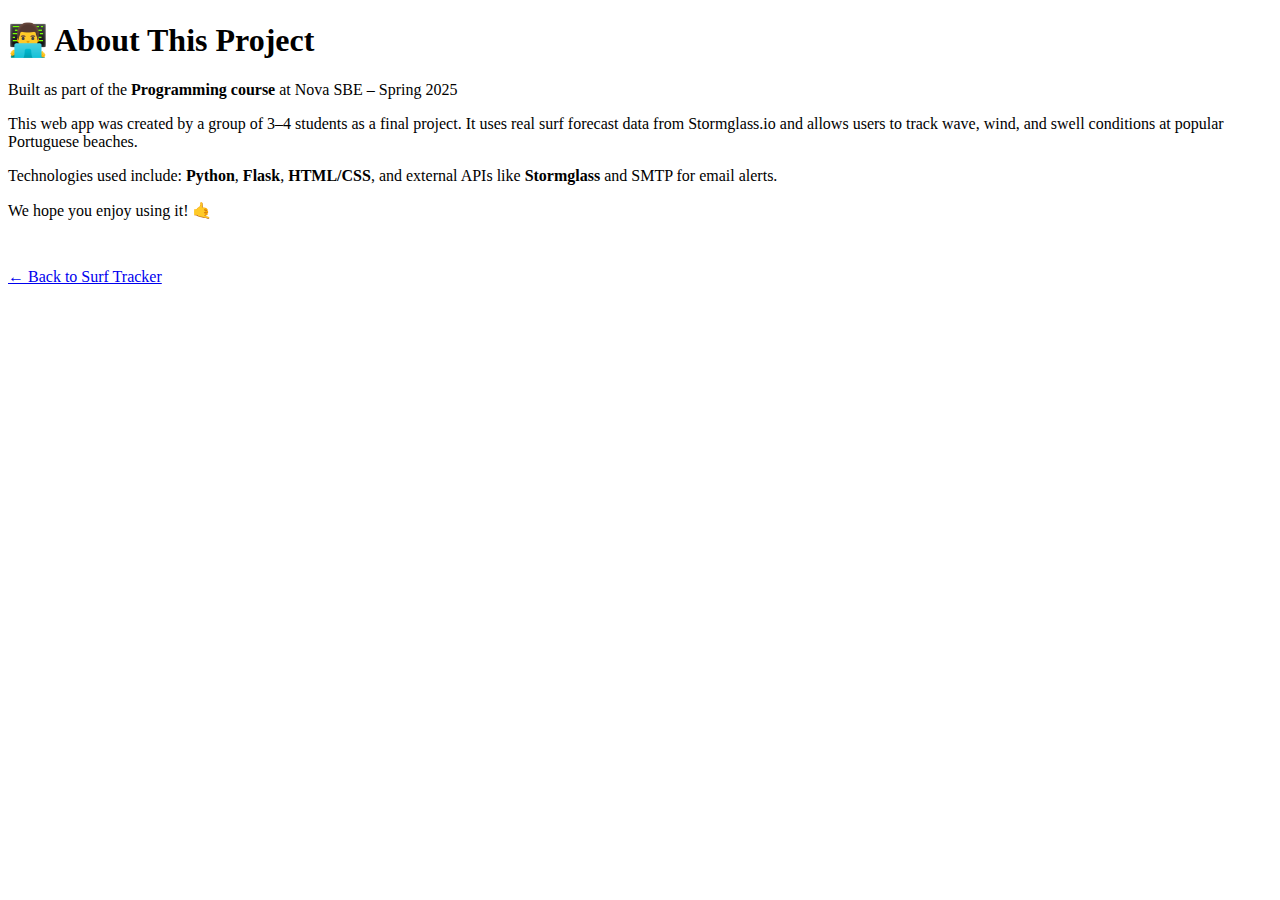
==== templates/about.html @ 0726e4de "new style" ====
<!DOCTYPE html>
<html lang="en">
<head>
    <meta charset="UTF-8">
    <title>About – Surf Tracker</title>
    <link rel="stylesheet" href="{{ url_for('static', filename='style.css') }}">
</head>
<body>
  <div class="app-container">
    <h1>👨‍💻 About This Project</h1>
    <p class="subtitle">Built as part of the <strong>Programming course</strong> at Nova SBE – Spring 2025</p>

    <div class="form-row">
      <p>This web app was created by a group of 3–4 students as a final project. It uses real surf forecast data from Stormglass.io and allows users to track wave, wind, and swell conditions at popular Portuguese beaches.</p>
      <p>Technologies used include: <strong>Python</strong>, <strong>Flask</strong>, <strong>HTML/CSS</strong>, and external APIs like <strong>Stormglass</strong> and SMTP for email alerts.</p>
      <p>We hope you enjoy using it! 🤙</p>
    </div>

    <a href="/" style="display: inline-block; margin-top: 2em;">← Back to Surf Tracker</a>
  </div>
</body>
</html>
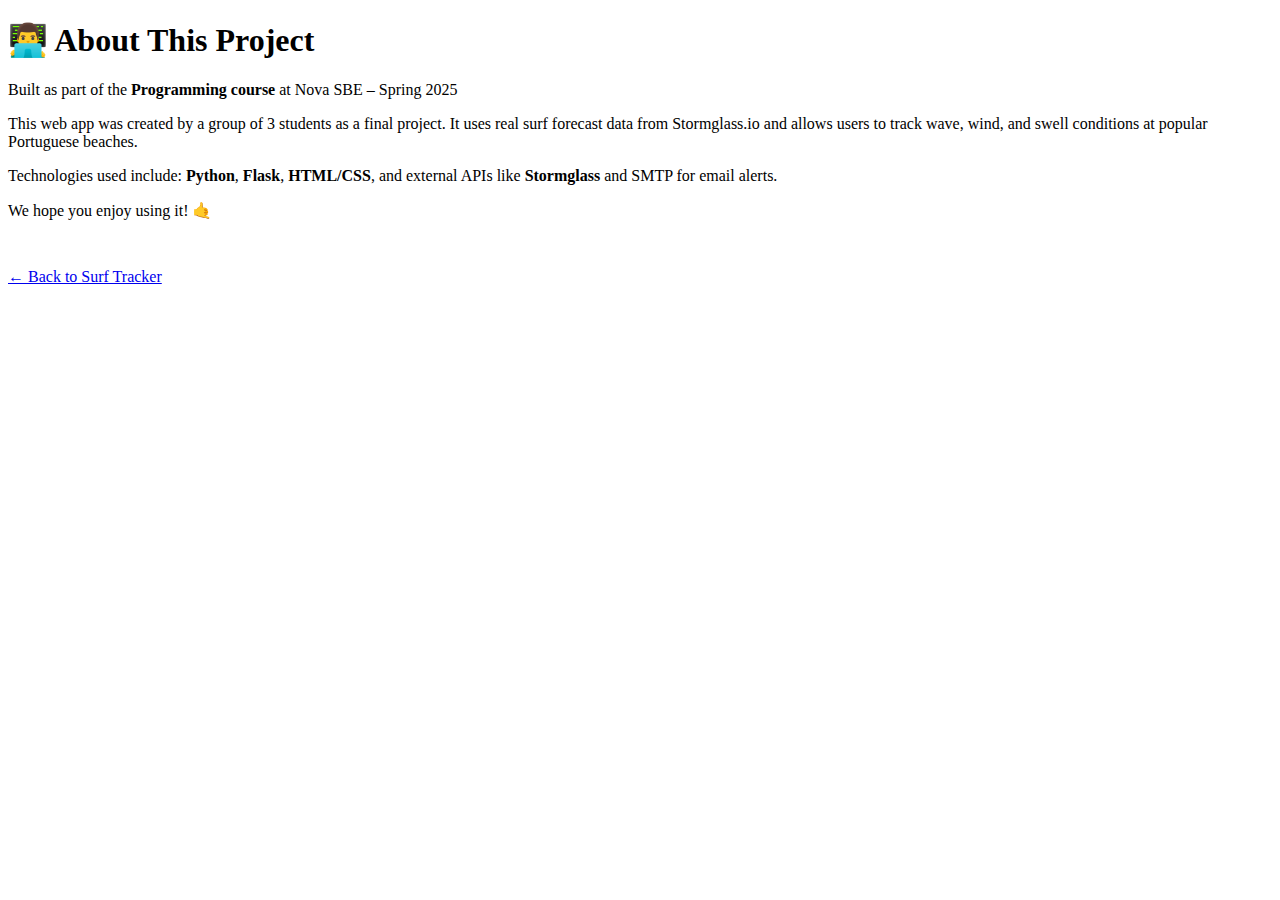
==== commit e25226d7: "fix about text" ====
--- a/templates/about.html
+++ b/templates/about.html
@@ -11,7 +11,7 @@
     <p class="subtitle">Built as part of the <strong>Programming course</strong> at Nova SBE – Spring 2025</p>
 
     <div class="form-row">
-      <p>This web app was created by a group of 3–4 students as a final project. It uses real surf forecast data from Stormglass.io and allows users to track wave, wind, and swell conditions at popular Portuguese beaches.</p>
+      <p>This web app was created by a group of 3 students as a final project. It uses real surf forecast data from Stormglass.io and allows users to track wave, wind, and swell conditions at popular Portuguese beaches.</p>
       <p>Technologies used include: <strong>Python</strong>, <strong>Flask</strong>, <strong>HTML/CSS</strong>, and external APIs like <strong>Stormglass</strong> and SMTP for email alerts.</p>
       <p>We hope you enjoy using it! 🤙</p>
     </div>
